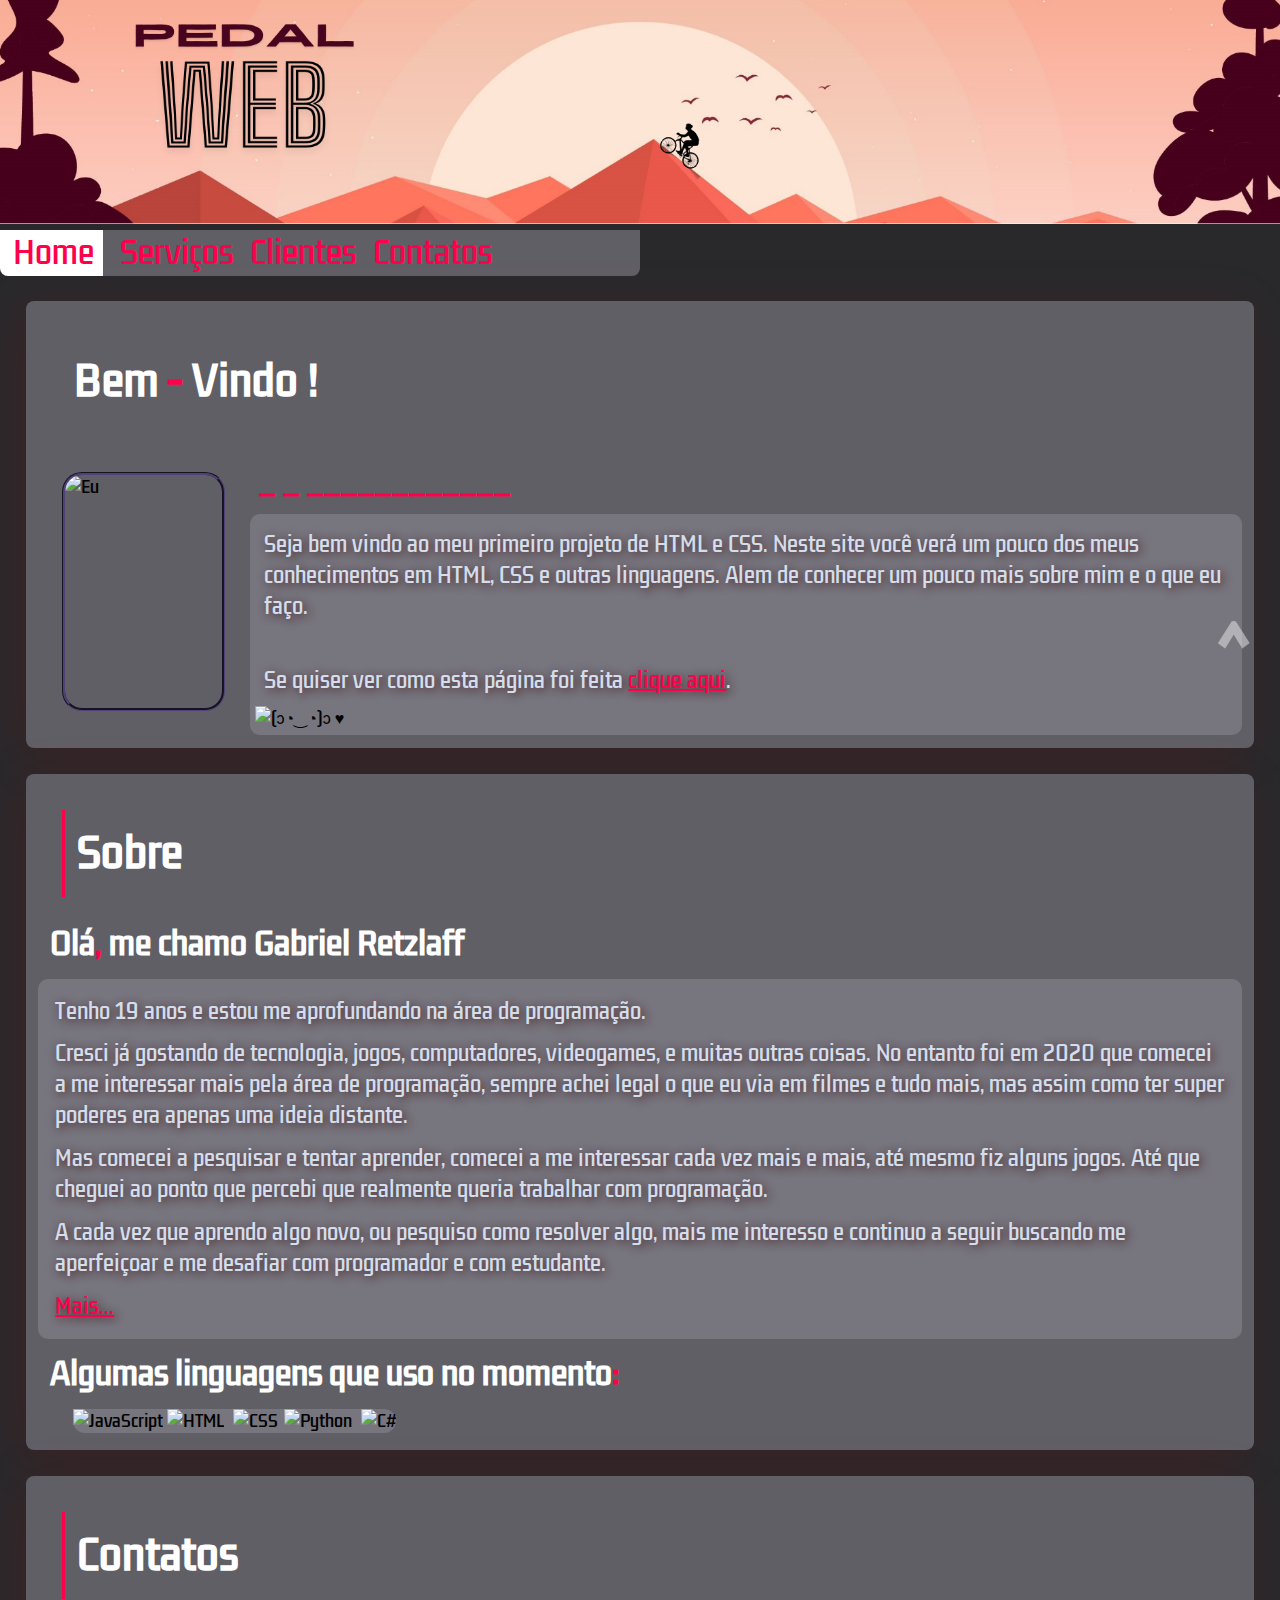
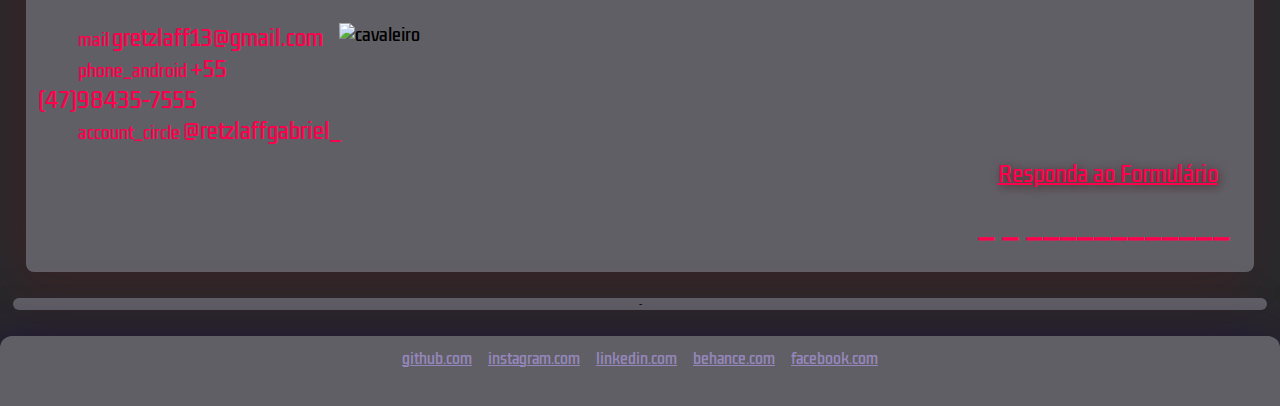
==== clientes.html @ dc15d892 "primeira pag" ====
<!DOCTYPE html>
<html lang="pt-BR">
<head>
    <meta charset="UTF-8">
    <meta name="viewport" content="width=device-width, initial-scale=1.0">
    
    <link rel="stylesheet" href="estilos/clientes.css">

    <link rel="preconnect" href="https://fonts.gstatic.com" crossorigin>
    <link href="https://fonts.googleapis.com/css2?family=Staatliches&display=swap" rel="stylesheet">
    <link rel="preconnect" href="https://fonts.googleapis.com">
    <link href="https://fonts.googleapis.com/css2?family=Kdam+Thmor+Pro&display=swap" rel="stylesheet">

    <title>Sobre</title>
</head>
<body>
    <header id="topo">
        <img src="imagens/topos.png" title="Uma bela pintura">
    </header>

    <nav>
        <ul id="inicio">
            <li><a href="index.html" id="first">Home</a></li>
            <li><a href="servicos.html">Serviços</a></li>
            <li><a href="clientes.html">Clientes</a></li>
            <li><a href="contatos.html">Contatos</a></li>
        </ul>
    </nav>
    

    <a href="#topo" id="scroll">^</a>

    <section id="menu">
        <h1 >Bem <span style="color: rgb(255, 0, 76);">-</span> Vindo !</h1>
        <span class="img"><img id="eu"src="https://avatars.githubusercontent.com/u/93136568?v=4" title="Eu">
        <div><h2>_ _ ____________</h2>
        <div class="texto">
            <p>Seja bem vindo ao meu primeiro projeto de HTML e CSS. Neste site você verá um pouco dos meus conhecimentos em HTML,
            CSS e outras linguagens. Alem de conhecer um pouco mais sobre mim e o que eu faço.
            </p>
            <br>
            <p>
                Se quiser ver como esta página foi feita <span><a href="https://github.com/R3TZgl/R3TZgl.github.io" target="_blank">clique aqui</a></span>.
            </p>
            <img src="/imagens/pinguim.gif" title="(ɔ◔‿◔)ɔ ♥" id="pingu">
        </div>
        </div></span>
        
    </section>
        
    <section id="sobre">
        <h1 style="border-left: outset 3px;border-left-color:rgb(255, 0, 76);">Sobre</h1>
        <h2>Olá<span style="color: rgb(255, 0, 76);">,</span> me chamo Gabriel Retzlaff</h2>
        <div class="texto">
            <p>
                Tenho 19 anos e estou me aprofundando na área de programação.
            </p>
            <p>
                Cresci já gostando de tecnologia, jogos, computadores, videogames, e muitas outras coisas.
                No entanto foi em 2020 que comecei a me interessar mais pela área de programação, sempre achei legal
                o que eu via em filmes e tudo mais, mas assim como ter super poderes era apenas uma ideia distante.
            </p>
            <p>
                Mas comecei a pesquisar e tentar aprender, comecei a me interessar cada vez mais e mais, até mesmo fiz alguns
                jogos. Até que cheguei ao ponto que percebi que realmente queria trabalhar com programação.
            </p>
            <p>
                A cada vez que aprendo algo novo, ou pesquiso como resolver algo, mais me interesso e continuo
                a seguir buscando me aperfeiçoar e me desafiar com programador e com estudante. 
            </p>
            <p>
                <span><a href="/sobre.html" target="_blank">Mais...</a></span>
            </p>
        </div>

        <h2>Algumas linguagens que uso no momento<span style="color: rgb(255, 0, 76);">:</span></h2>
        <div id="linguagens">
            <img id="js" src="/imagens/javascript.png" title="JavaScript">
            <img id="html" src="/imagens/html.png" title="HTML">
            <img id="css" src="/imagens/css.png" title="CSS">
            <img id="py" src="/imagens/pyhton2.png" title="Python">
            <img id="c" src="/imagens/c2.png" title="C#">
        </div>
    </section>

    <section id="contato">
        <h1 style="border-left: outset 3px;border-left-color:rgb(255, 0, 76);">Contatos</h1>
        <span class="img">
        <ul id="cont">
            <li>
                <span class="material-symbols-outlined">mail</span><a href="mailto:gretzlaff13@gmail.com" title="email">gretzlaff13@gmail.com</a>
            </li><br>
            <li>
                <span class="material-symbols-outlined">phone_android</span><a href="tel:+5547984357555" title="whatsapp">+55 (47)98435-7555</a>
            </li><br>
            <li>
                <span class="material-symbols-outlined">account_circle</span><a href="https://www.instagram.com/retzlaffgabriel_/" title="Instagram" target="_blank">@retzlaffgabriel_</a>
            </li>
        </ul>
        <img id="cavaleiro" src="/imagens/cavaleiro.gif" title="cavaleiro">
        </span>

        <p style="text-align: right; padding-right: 1%;">
            <span><a href="/formulario.html" target="_blank">Responda ao Formulário</a></span>
        </p>
        <h2>_ _ ____________</h2>
    </section>

    <section id="decoracao">-</section>
    
    <footer>
        <a href="https://github.com/R3TZgl" target="_blank">github.com</a>
        <a href="https://www.instagram.com/retzlaffgabriel_/" target="_blank">instagram.com</a>
        <a href="https://www.linkedin.com/in/gabriel-retzlaff-348314239/" target="_blank">linkedin.com</a>
        <a href="https://www.behance.net/gabrielretzlaff" target="_blank">behance.com</a>
        <a href="https://www.facebook.com/profile.php?id=100014103977137" target="_blank">facebook.com</a>
    </footer>

</body>
</html>
---- estilos/clientes.css ----
html{
    scroll-behavior: smooth;
}
*{
    padding: 0;
    margin: 0;
    font-family: 'Kdam Thmor Pro', sans-serif;
}

body{
    background-color: rgb(41, 41, 44);
}


/* Primeira parte*/

header img{
    width: 100%;
}
li{
    display: inline;
}
#inicio{
    list-style-type: none;
    overflow: hidden;
    background-color: rgb(97, 95, 102);
    border-bottom-left-radius: 8px;
    border-bottom-right-radius: 8px;
    text-align: left;
    width: 50%;
    transition: width 0.8s;
}
#inicio:hover{
    width: 98%;
}
#scroll{
    position: fixed;
    text-align: right;
    margin-left: 95%;
    margin-top: 25%;
    font-size: 100px;
    color: rgba(255, 255, 255, 0.438);
    text-decoration: none;
    font-family: 'Staatliches', cursive;
}
#scroll:hover{
    color: rgba(255, 255, 255, 0.801);
}

ul{
    width: 25%;
}
li a{
    margin: 1%;
    font-size: 30px;
    text-decoration: none;
    color: rgb(255, 0, 76);
    transition: 0.6s;

}
li a:hover{
    text-decoration: none;
    color: rgb(255, 255, 255);
}

#first{
    background-color: rgb(255, 255, 255);
    margin-left: 0;
    padding-left: 2%;
    padding-right: 1.5%;
    transition: 0.6s;
    
}
#first:hover{
    background-color: #FF7C56;
    color: #F9F871;
    margin-right: 2.5%;
    padding-left: 2%;
    padding-right: 1%;
    transition: 0.6s;
}
    
h1{
    padding: 1%;
    margin: 2%;
    font-size: 40px;
    color: white;
}
section{
    overflow: hidden;
    background-color: rgb(97, 95, 102);
    border-radius: 8px;
    margin: 2%;
    padding: 1%;
    box-shadow: -8px 8px 50px rgba(155, 5, 5, 0.158);
}
#menu h2{
    color: rgb(255, 0, 76);
    font-size: 30px;
    margin: 1%;
}
p{
    color: rgb(211, 221, 235);
    font-size: 20px;
    margin: 1%;
    text-shadow: 2px 2px 10px rgb(71, 36, 36);
    
}
.texto{
    background-color: rgb(119, 117, 126);
    border-radius: 10px;
    padding:5px;
}
#eu{
    width: 300px;
    margin: 2%;
    border-radius: 20px;
    border: groove;
    border-color: rgb(80, 65, 119);
}
#eu:hover{
    animation: onda 0.2s ;
    box-shadow: -1px 1px 30px rgba(250, 94, 255, 0.336);
}
.img{
    display: flex;
}
span a{
    color: rgb(255, 0, 76);
}
span a:hover{
    color: #EA8CD2;
}

#pingu{
    width: 80px;
}


/*Segunda parte*/

#sobre h2{
    color: rgb(255, 255, 255);
    font-size: 30px;
    margin: 1%;
}
#linguagens{
    margin-left: 35px;
    display: inline;
    background-color: rgb(119, 117, 126);
    border-radius: 20px;
}
#js{
    width:70px;
}
#js:hover{
    position: relative;
    animation-name: giro;
    animation-duration: 0.3s;
}

#html{
    width: 50px;
    margin-bottom: 4px;
}
#html:hover{
    position: relative;
    animation-name: giro;
    animation-duration: 0.3s;
}

#css{
    width: 50px;
    margin-bottom: 4px;
    margin-left: 5px;
}
#css:hover{
    position: relative;
    animation-name: giro;
    animation-duration: 0.3s;
}

#py{
    width: 70px;
    margin-bottom: 1px;
    margin-left: 2px;
}
#py:hover{
    position: relative;
    animation-name: giro;
    animation-duration: 0.3s;
}

#c{
    width: 60px;
    margin-bottom: 2px;
    margin-left: 5px;
}
#c:hover{
    position: relative;
    animation-name: giro;
    animation-duration: 0.3s;
}


/*Terceira parte*/

.material-symbols-outlined{
    color: rgb(255, 0, 76);
    margin-left: 40px;
}
#cont li a{
    font-size: 20px;
}
.material-symbols-outlined:hover{
    position: relative;
    animation-name: giro;
    animation-duration: 0.5s;
}
#contato h2{
    color: rgb(255, 0, 76);
    font-size: 30px;
    margin: 1%;
    text-align: right;
}
#cavaleiro{
    align-items: right;
    height: 90px;
}


/*Quarta parte*/

#decoracao{
    height: 0.5%;
    padding: 0;
    text-align: center;
    font-size: 8px;
    margin-left: 1%;
    margin-right: 1%;
}
footer{
    overflow: hidden;
    background-color: rgb(97, 95, 102);
    border-top-left-radius: 12px;
    border-top-right-radius: 12px;
    height: 50px;
    text-align: center;
    padding: 10px;
    box-shadow: -8px 8px 50px rgb(27, 15, 59);
}
footer a{
    color: rgb(149, 135, 187);
    font-size: 14px;
    padding: 6px;
    margin-top: 25px;
}
footer a:hover{
    color: rgb(176, 162, 216);
 
}


/*Animações*/
@keyframes giro{
    0% {transform: rotateZ(0deg);}
    25% {transform: rotateZ(20deg);}
    50% {transform: rotateZ(0deg);}
    75% {transform: rotateZ(-20deg);}
    100% {transform: rotateZ(0deg);}
}
@keyframes onda{
    0% {transform: rotate(0deg);}
    20% {transform: rotate(2deg);}
    50% {transform: rotate(0deg);}
    80% {transform: rotate(-2deg);}
    100% {transform: rotate(0deg);}
}


/*Responsividade*/
@media screen and (max-width: 450px){
    ul{
        width: 100%;
        padding: 0;
    }
    li a{
        font-size: 20px;
    }
    h1{
        font-size: 30px;
    }
    h2{
       font-size: 10px; 
    }
    #eu{
        width: 200px;
    }
    #inicio{
        width: 70%;
    }
    .img{
        display: list-item;
    }
    #scroll{
        margin-left: 85%;
        margin-top: 99%;
    }
    #js{
        width: 60px;
    }
    #py{
        width: 55px;
    }
    #c{
        width: 50px;
    }

}
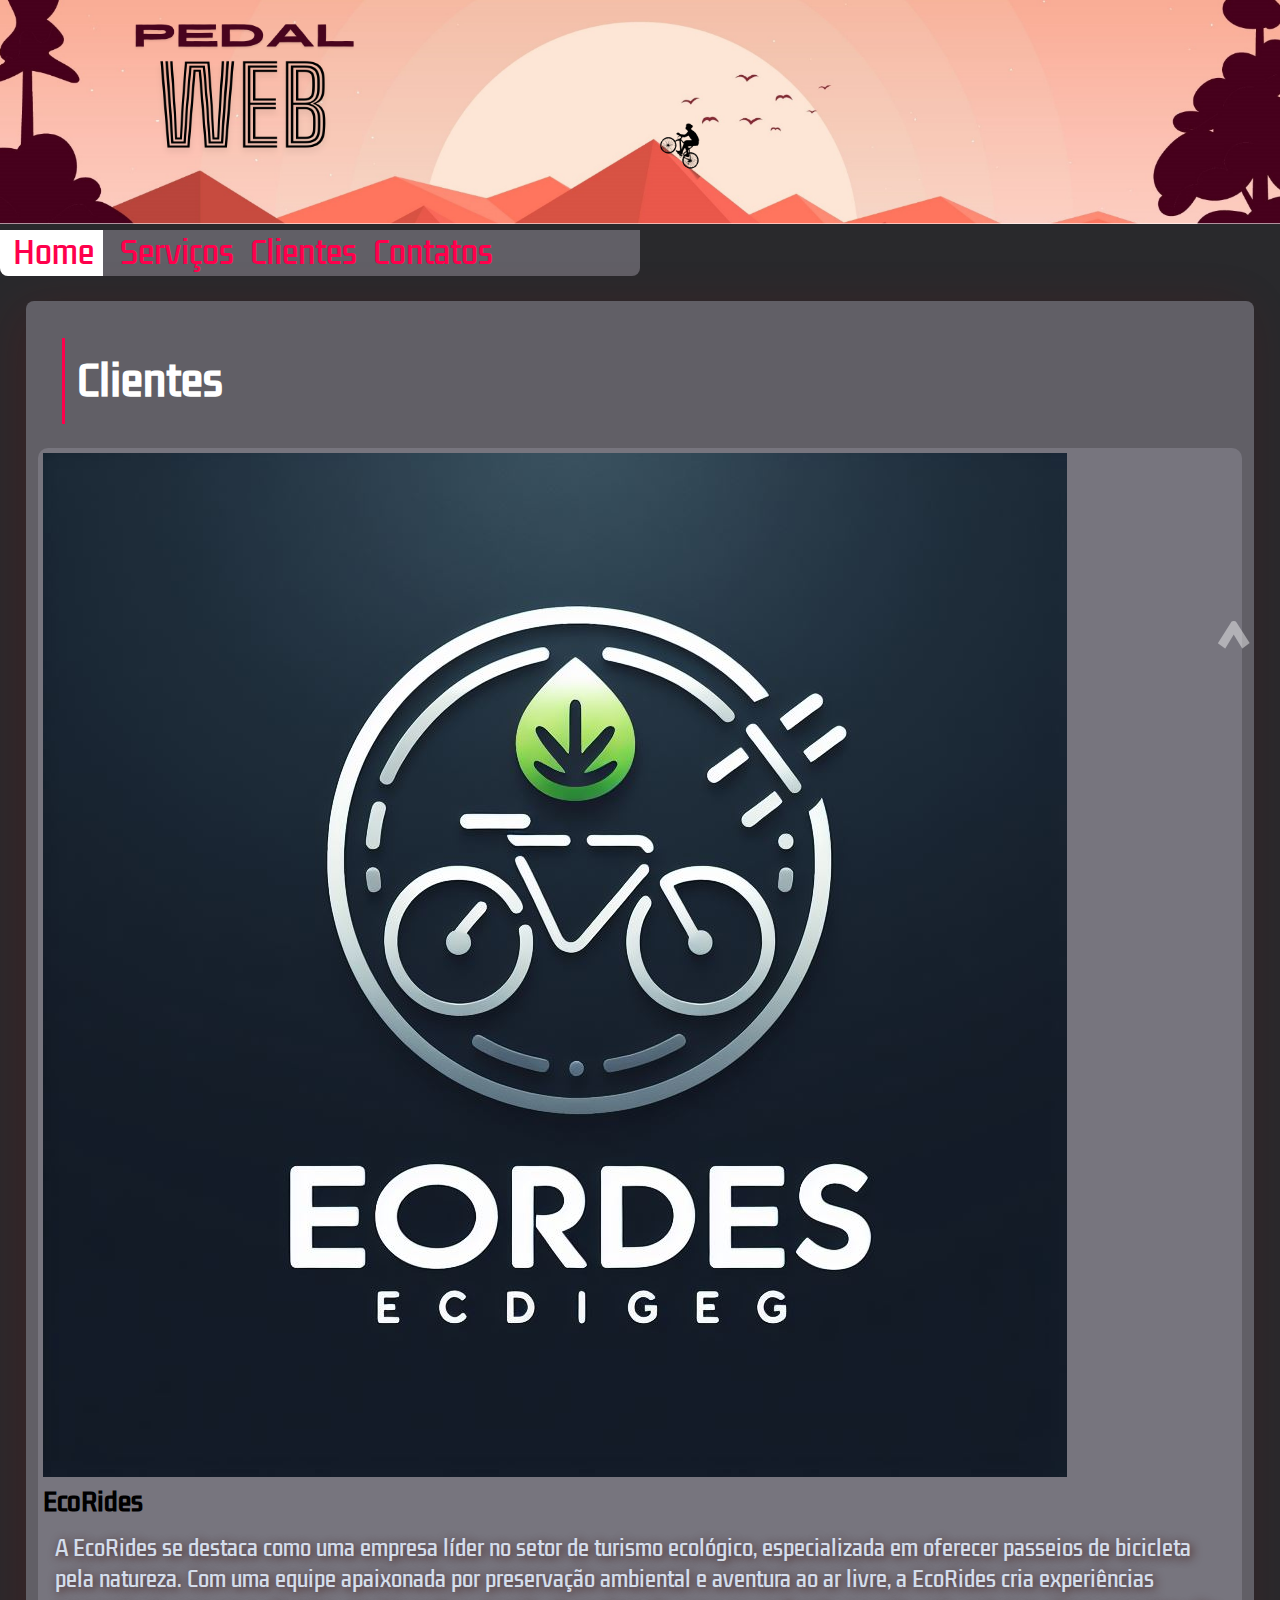
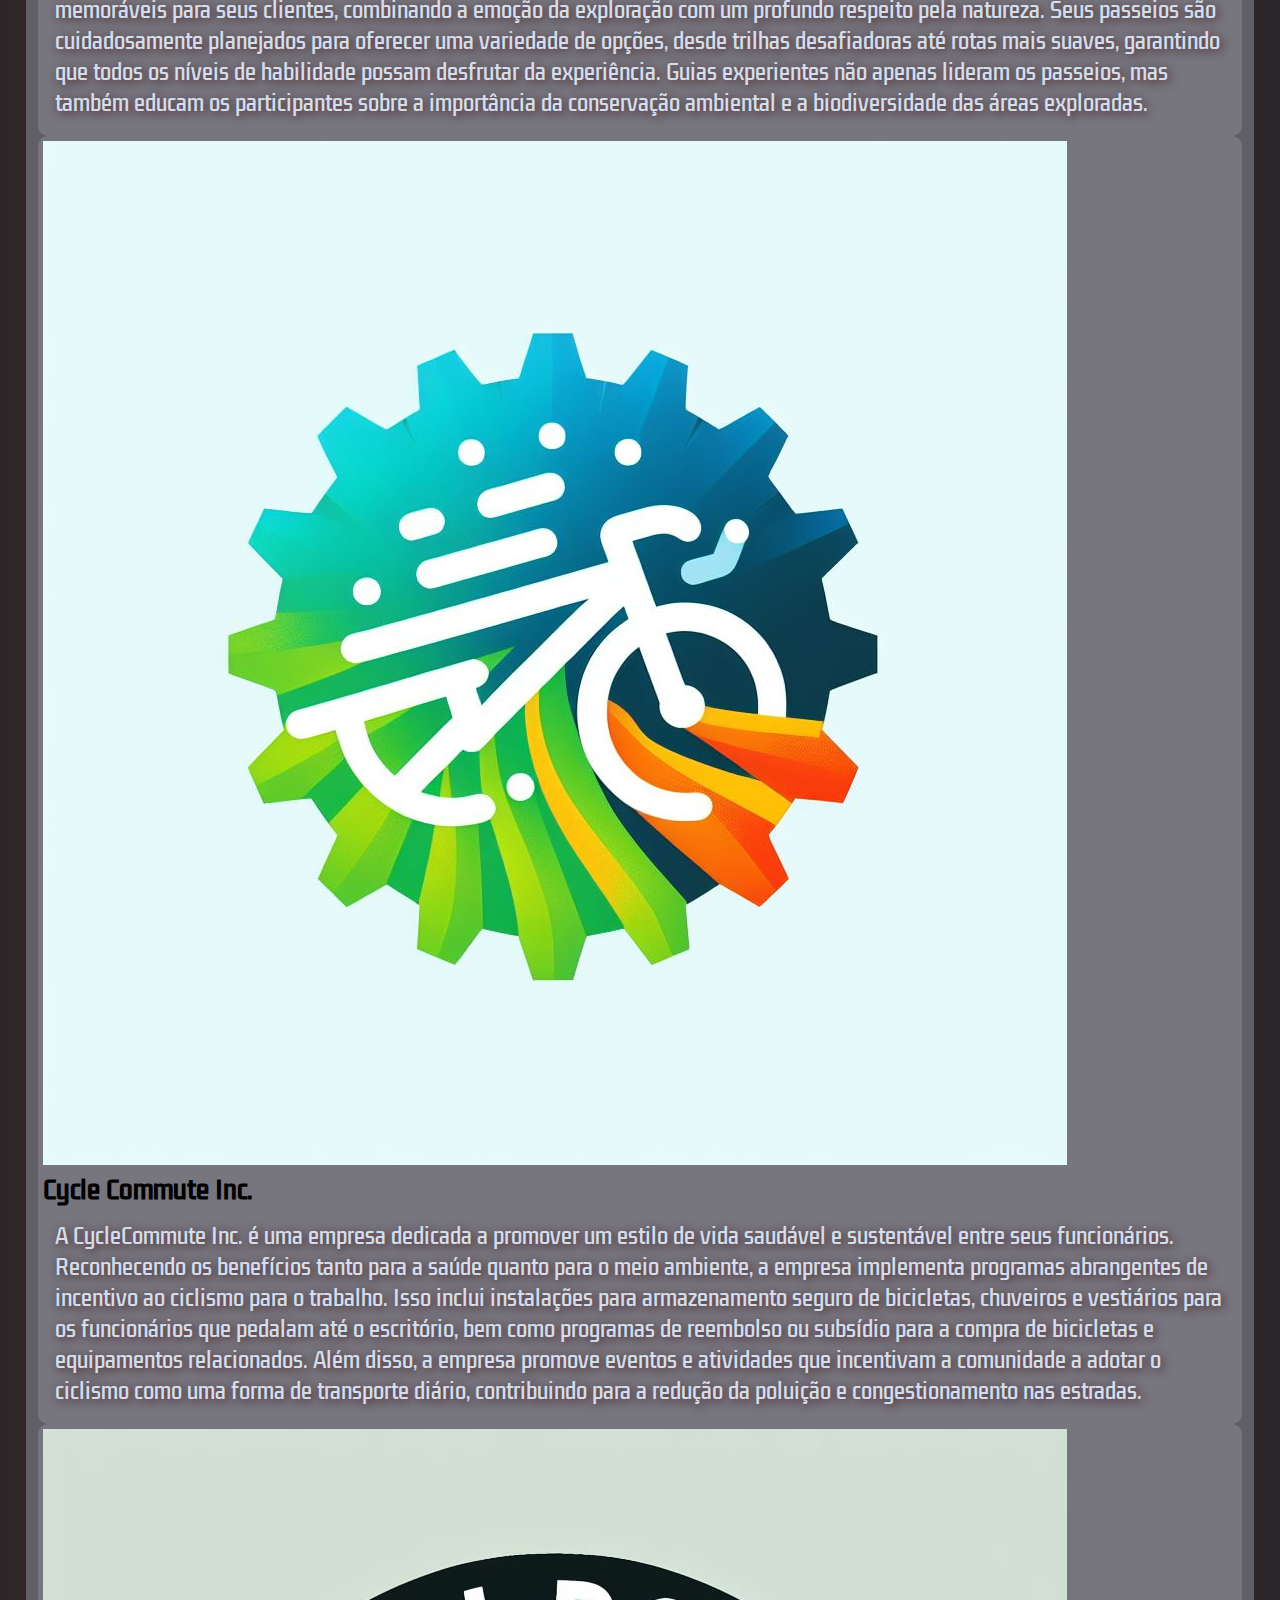
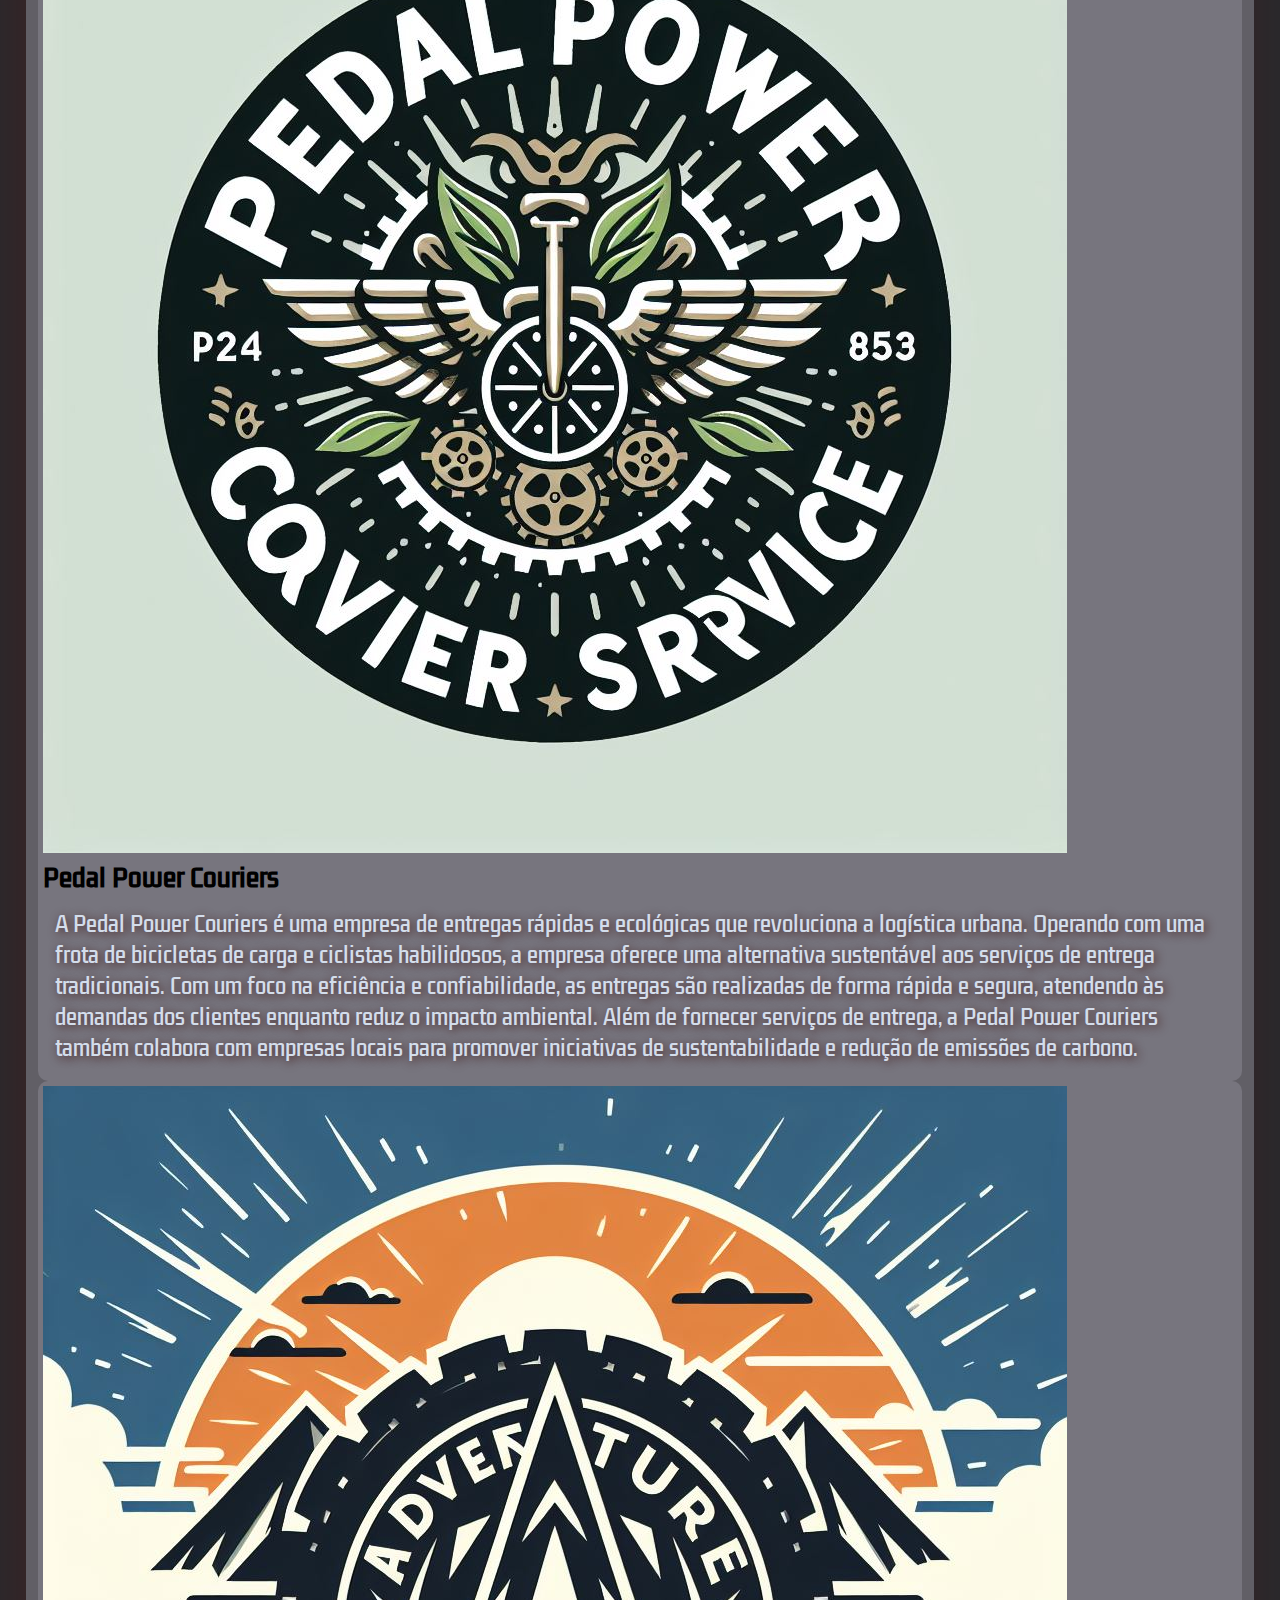
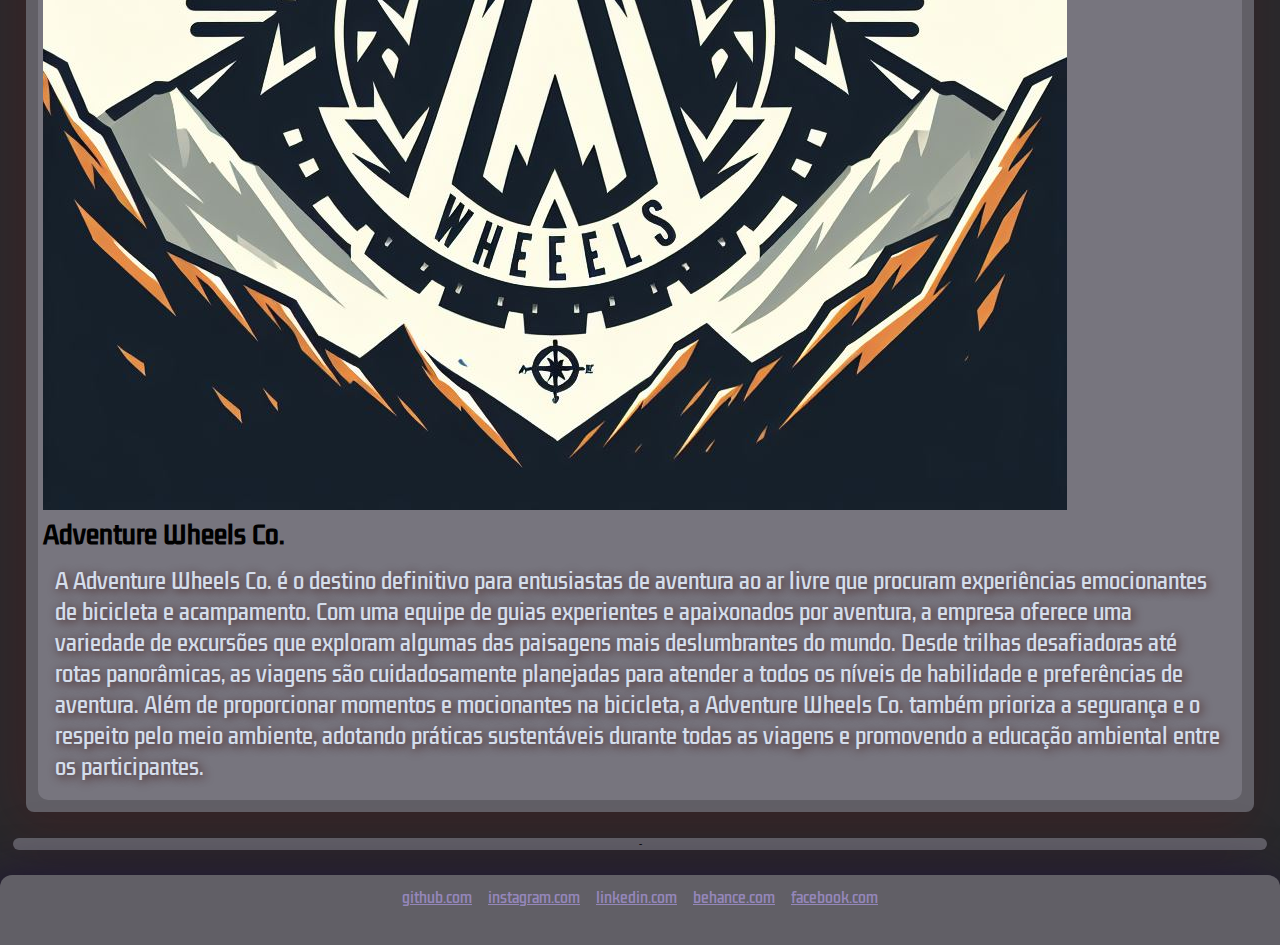
==== commit 2656cf25: "clientes html" ====
--- a/clientes.html
+++ b/clientes.html
@@ -11,7 +11,7 @@
     <link rel="preconnect" href="https://fonts.googleapis.com">
     <link href="https://fonts.googleapis.com/css2?family=Kdam+Thmor+Pro&display=swap" rel="stylesheet">
 
-    <title>Sobre</title>
+    <title>Clientes</title>
 </head>
 <body>
     <header id="topo">
@@ -30,81 +30,80 @@
 
     <a href="#topo" id="scroll">^</a>
 
-    <section id="menu">
-        <h1 >Bem <span style="color: rgb(255, 0, 76);">-</span> Vindo !</h1>
-        <span class="img"><img id="eu"src="https://avatars.githubusercontent.com/u/93136568?v=4" title="Eu">
-        <div><h2>_ _ ____________</h2>
+    <section id="clientes">
+        <h1 style="border-left: outset 3px;border-left-color:rgb(255, 0, 76);">Clientes</h1>
         <div class="texto">
-            <p>Seja bem vindo ao meu primeiro projeto de HTML e CSS. Neste site você verá um pouco dos meus conhecimentos em HTML,
-            CSS e outras linguagens. Alem de conhecer um pouco mais sobre mim e o que eu faço.
+            <img src="imagens/EcoRides.jpg" class="logo">
+            <span>
+            <h2>EcoRides</h2>
+            <p>
+                A EcoRides se destaca como uma empresa líder no setor de turismo ecológico, 
+                especializada em oferecer passeios de bicicleta pela natureza. Com uma equipe 
+                apaixonada por preservação ambiental e aventura ao ar livre, a EcoRides cria 
+                experiências memoráveis para seus clientes, combinando a emoção da exploração 
+                com um profundo respeito pela natureza. Seus passeios são cuidadosamente 
+                planejados para oferecer uma variedade de opções, desde trilhas desafiadoras 
+                até rotas mais suaves, garantindo que todos os níveis de habilidade possam 
+                desfrutar da experiência. Guias experientes não apenas lideram os passeios, 
+                mas também educam os participantes sobre a importância da conservação 
+                ambiental e a biodiversidade das áreas exploradas.
             </p>
-            <br>
-            <p>
-                Se quiser ver como esta página foi feita <span><a href="https://github.com/R3TZgl/R3TZgl.github.io" target="_blank">clique aqui</a></span>.
-            </p>
-            <img src="/imagens/pinguim.gif" title="(ɔ◔‿◔)ɔ ♥" id="pingu">
+            </span>
         </div>
-        </div></span>
-        
-    </section>
-        
-    <section id="sobre">
-        <h1 style="border-left: outset 3px;border-left-color:rgb(255, 0, 76);">Sobre</h1>
-        <h2>Olá<span style="color: rgb(255, 0, 76);">,</span> me chamo Gabriel Retzlaff</h2>
         <div class="texto">
-            <p>
-                Tenho 19 anos e estou me aprofundando na área de programação.
-            </p>
-            <p>
-                Cresci já gostando de tecnologia, jogos, computadores, videogames, e muitas outras coisas.
-                No entanto foi em 2020 que comecei a me interessar mais pela área de programação, sempre achei legal
-                o que eu via em filmes e tudo mais, mas assim como ter super poderes era apenas uma ideia distante.
-            </p>
-            <p>
-                Mas comecei a pesquisar e tentar aprender, comecei a me interessar cada vez mais e mais, até mesmo fiz alguns
-                jogos. Até que cheguei ao ponto que percebi que realmente queria trabalhar com programação.
-            </p>
-            <p>
-                A cada vez que aprendo algo novo, ou pesquiso como resolver algo, mais me interesso e continuo
-                a seguir buscando me aperfeiçoar e me desafiar com programador e com estudante. 
-            </p>
-            <p>
-                <span><a href="/sobre.html" target="_blank">Mais...</a></span>
-            </p>
+            <img src="imagens/CycleCommuteInc.jpg" class="logo">
+            <span>
+                <h2>Cycle Commute Inc.</h2>
+                <p>
+                    A CycleCommute Inc. é uma empresa dedicada a promover um estilo de vida 
+                    saudável e sustentável entre seus funcionários. Reconhecendo os benefícios 
+                    tanto para a saúde quanto para o meio ambiente, a empresa implementa 
+                    programas abrangentes de incentivo ao ciclismo para o trabalho. Isso inclui 
+                    instalações para armazenamento seguro de bicicletas, chuveiros e vestiários 
+                    para os funcionários que pedalam até o escritório, bem como programas de 
+                    reembolso ou subsídio para a compra de bicicletas e equipamentos relacionados. 
+                    Além disso, a empresa promove eventos e atividades que incentivam a 
+                    comunidade a adotar o ciclismo como uma forma de transporte diário, 
+                    contribuindo para a redução da poluição e congestionamento nas estradas.
+                </p>
+            </span>
         </div>
+        <div class="texto">
+            <img src="imagens/PedalPowerCouriers.jpg" class="logo">
+            <span>
+                <h2>Pedal Power Couriers</h2>
+                <p>
+                    A Pedal Power Couriers é uma empresa de entregas rápidas e ecológicas que 
+                    revoluciona a logística urbana. Operando com uma frota de bicicletas de 
+                    carga e ciclistas habilidosos, a empresa oferece uma alternativa sustentável 
+                    aos serviços de entrega tradicionais. Com um foco na eficiência e 
+                    confiabilidade, as entregas são realizadas de forma rápida e segura, atendendo 
+                    às demandas dos clientes enquanto reduz o impacto ambiental. Além de fornecer 
+                    serviços de entrega, a Pedal Power Couriers também colabora com empresas locais 
+                    para promover iniciativas de sustentabilidade e redução de emissões de carbono.
+                </p>
+            </span>
+        </div>
+        <div class="texto">
+            <img src="imagens/AdventureWheelsCo.jpg" class="logo">
+            <span>
+                <h2>Adventure Wheels Co.</h2>
+                <p>
+                    A Adventure Wheels Co. é o destino definitivo para entusiastas de aventura ao 
+                    ar livre que procuram experiências emocionantes de bicicleta e acampamento. 
+                    Com uma equipe de guias experientes e apaixonados por aventura, a empresa 
+                    oferece uma variedade de excursões que exploram algumas das paisagens mais 
+                    deslumbrantes do mundo. Desde trilhas desafiadoras até rotas panorâmicas, as 
+                    viagens são cuidadosamente planejadas para atender a todos os níveis de 
+                    habilidade e preferências de aventura. Além de proporcionar momentos e
+                    mocionantes na bicicleta, a Adventure Wheels Co. também prioriza a segurança 
+                    e o respeito pelo meio ambiente, adotando práticas sustentáveis durante todas 
+                    as viagens e promovendo a educação ambiental entre os participantes.
+                </p>
+            </span>
+        </div>
+        </section>
 
-        <h2>Algumas linguagens que uso no momento<span style="color: rgb(255, 0, 76);">:</span></h2>
-        <div id="linguagens">
-            <img id="js" src="/imagens/javascript.png" title="JavaScript">
-            <img id="html" src="/imagens/html.png" title="HTML">
-            <img id="css" src="/imagens/css.png" title="CSS">
-            <img id="py" src="/imagens/pyhton2.png" title="Python">
-            <img id="c" src="/imagens/c2.png" title="C#">
-        </div>
-    </section>
-
-    <section id="contato">
-        <h1 style="border-left: outset 3px;border-left-color:rgb(255, 0, 76);">Contatos</h1>
-        <span class="img">
-        <ul id="cont">
-            <li>
-                <span class="material-symbols-outlined">mail</span><a href="mailto:gretzlaff13@gmail.com" title="email">gretzlaff13@gmail.com</a>
-            </li><br>
-            <li>
-                <span class="material-symbols-outlined">phone_android</span><a href="tel:+5547984357555" title="whatsapp">+55 (47)98435-7555</a>
-            </li><br>
-            <li>
-                <span class="material-symbols-outlined">account_circle</span><a href="https://www.instagram.com/retzlaffgabriel_/" title="Instagram" target="_blank">@retzlaffgabriel_</a>
-            </li>
-        </ul>
-        <img id="cavaleiro" src="/imagens/cavaleiro.gif" title="cavaleiro">
-        </span>
-
-        <p style="text-align: right; padding-right: 1%;">
-            <span><a href="/formulario.html" target="_blank">Responda ao Formulário</a></span>
-        </p>
-        <h2>_ _ ____________</h2>
-    </section>
 
     <section id="decoracao">-</section>
     
--- a/estilos/clientes.css
+++ b/estilos/clientes.css
@@ -111,17 +111,6 @@
     border-radius: 10px;
     padding:5px;
 }
-#eu{
-    width: 300px;
-    margin: 2%;
-    border-radius: 20px;
-    border: groove;
-    border-color: rgb(80, 65, 119);
-}
-#eu:hover{
-    animation: onda 0.2s ;
-    box-shadow: -1px 1px 30px rgba(250, 94, 255, 0.336);
-}
 .img{
     display: flex;
 }
@@ -132,78 +121,7 @@
     color: #EA8CD2;
 }
 
-#pingu{
-    width: 80px;
-}
-
-
 /*Segunda parte*/
-
-#sobre h2{
-    color: rgb(255, 255, 255);
-    font-size: 30px;
-    margin: 1%;
-}
-#linguagens{
-    margin-left: 35px;
-    display: inline;
-    background-color: rgb(119, 117, 126);
-    border-radius: 20px;
-}
-#js{
-    width:70px;
-}
-#js:hover{
-    position: relative;
-    animation-name: giro;
-    animation-duration: 0.3s;
-}
-
-#html{
-    width: 50px;
-    margin-bottom: 4px;
-}
-#html:hover{
-    position: relative;
-    animation-name: giro;
-    animation-duration: 0.3s;
-}
-
-#css{
-    width: 50px;
-    margin-bottom: 4px;
-    margin-left: 5px;
-}
-#css:hover{
-    position: relative;
-    animation-name: giro;
-    animation-duration: 0.3s;
-}
-
-#py{
-    width: 70px;
-    margin-bottom: 1px;
-    margin-left: 2px;
-}
-#py:hover{
-    position: relative;
-    animation-name: giro;
-    animation-duration: 0.3s;
-}
-
-#c{
-    width: 60px;
-    margin-bottom: 2px;
-    margin-left: 5px;
-}
-#c:hover{
-    position: relative;
-    animation-name: giro;
-    animation-duration: 0.3s;
-}
-
-
-/*Terceira parte*/
 
 .material-symbols-outlined{
     color: rgb(255, 0, 76);
@@ -217,17 +135,6 @@
     animation-name: giro;
     animation-duration: 0.5s;
 }
-#contato h2{
-    color: rgb(255, 0, 76);
-    font-size: 30px;
-    margin: 1%;
-    text-align: right;
-}
-#cavaleiro{
-    align-items: right;
-    height: 90px;
-}
-
 
 /*Quarta parte*/
 
@@ -260,24 +167,6 @@
  
 }
 
-
-/*Animações*/
-@keyframes giro{
-    0% {transform: rotateZ(0deg);}
-    25% {transform: rotateZ(20deg);}
-    50% {transform: rotateZ(0deg);}
-    75% {transform: rotateZ(-20deg);}
-    100% {transform: rotateZ(0deg);}
-}
-@keyframes onda{
-    0% {transform: rotate(0deg);}
-    20% {transform: rotate(2deg);}
-    50% {transform: rotate(0deg);}
-    80% {transform: rotate(-2deg);}
-    100% {transform: rotate(0deg);}
-}
-
-
 /*Responsividade*/
 @media screen and (max-width: 450px){
     ul{
@@ -293,9 +182,6 @@
     h2{
        font-size: 10px; 
     }
-    #eu{
-        width: 200px;
-    }
     #inicio{
         width: 70%;
     }
@@ -306,14 +192,4 @@
         margin-left: 85%;
         margin-top: 99%;
     }
-    #js{
-        width: 60px;
-    }
-    #py{
-        width: 55px;
-    }
-    #c{
-        width: 50px;
-    }
-
 }
